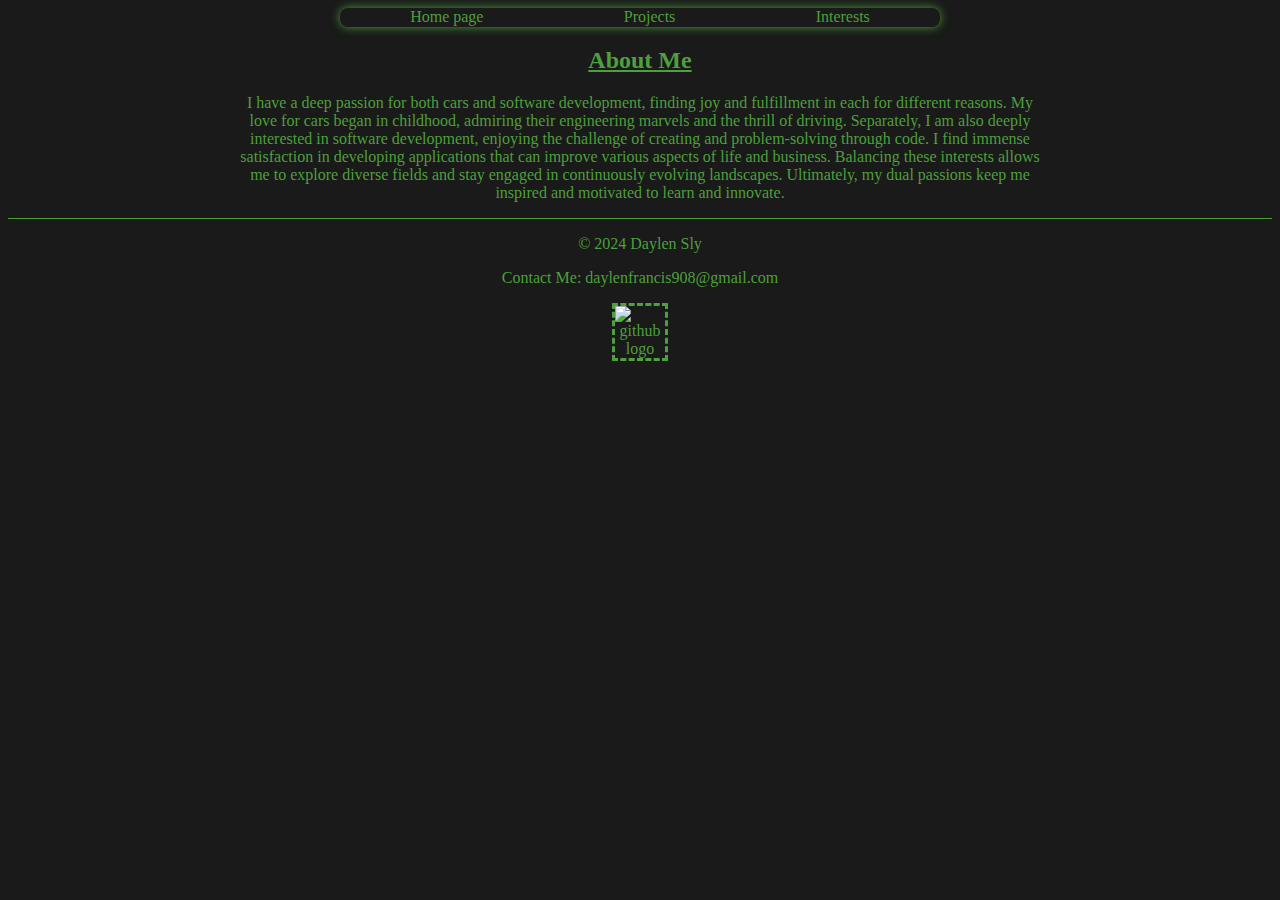
==== interest.html @ ff7aff1f "pushing portfolio projext" ====
<!DOCTYPE html>
<html lang="en">
<head>
    <meta charset="UTF-8">
    <meta name="viewport" content="width=device-width, initial-scale=1.0">
    <title>Interests</title>
    <link rel="stylesheet" href="styles.css">
    <link rel="icon" type="image/x-icon" href="https://www.oecd-nea.org/upload/docs/image/jpeg/2020-09/binary_green_2020-09-03_13-36-7_136.jpg.associated/th-320x240-binary_green_2020-09-03_13-36-7_136.jpg.jpg">
</head>
<body>
<header> 
    <nav>
        <a href="index.html">Home page</a>
        <a href="projects.html">Projects</a>
        <a href="interest.html">Interests</a>
    </nav>
</header>

<section class="aboutsection">

    <h2 class="about">About Me</h2>

    <p>I have a deep passion for both cars and software development, finding joy and fulfillment in each for different reasons. My love for cars began in childhood, admiring their engineering marvels and the thrill of driving. Separately, I am also deeply interested in software development, enjoying the challenge of creating and problem-solving through code. I find immense satisfaction in developing applications that can improve various aspects of life and business. Balancing these interests allows me to explore diverse fields and stay engaged in continuously evolving landscapes. Ultimately, my dual passions keep me inspired and motivated to learn and innovate.</p>
</section>

<footer class="hellofooter">  
    <p>&copy; 2024 Daylen Sly</p>   
    <p>Contact Me: daylenfrancis908@gmail.com</p>  
    <a  href="https://github.com/notDuckk" target="_blank"><img class="githublogo" src="https://github.githubassets.com/assets/GitHub-Mark-ea2971cee799.png" alt="github logo"></a>
    
</footer> 

</body>
</html>
---- styles.css ----
/* body template */
body {
    text-align: center;
    color:  #4E9F3D; 
    background-color: #191A19;
    
}

a {
    border-radius: 10px;
    display: flex;    
    justify-content: center;
    flex-direction: row;
    padding: 0 10px;
    color: #4E9F3D;
    text-decoration: none;
}

header {
    display: flex;
    justify-content: center;
}
/* navigation bar blueprint
 */
nav {
    display: flex;
    justify-content: space-around;
    width: 600px;
    height: 1.2em;
    box-shadow: 0px 0px 10px #4E9F3D;
    background-color: #191A19;
    border-radius: 8px;
}

nav a:hover {
    background-color: #D8E9A8;
}

.hello {
    text-align: center;
    animation-name: spinny;
    animation-duration: 10s;
    width: 10%;
}
/* special little animation for the work software to show off some skills */
@keyframes spinny {
    50% {transform:rotate(2000deg);}
}


/* make the animation to float the picture to show you that there links */
@keyframes floatUp {
    from{
        transform:scale(1);
    }
    to {
        transform: scale(1.024);
    }
}

/* image blueprint */
img{
    max-width: 22em;
    border-style: dashed;
    border-color: #4E9F3D;
    animation: floatUp;
    
    
    
}

img:hover {
    animation: floatUp 1s forwards;
}

.name {
    display: flex;
    margin-top: 20px;
}

.paragraph {
    display: flex;
    font-size: 1.5em;
    margin-top: 30px;
    text-align: justify;
}

.recipeproj {
    display: flex;
    flex-direction: column;


}

.mainsection {
    max-width: 800px;
    margin:0 auto;
}

.projectheader {
    display: flex;
    justify-content: center;
    text-decoration-line: underline;
}

.about {
    display:flex;
    justify-content: center;
    text-decoration: underline;
    
}

.aboutsection {
    max-width: 800px;
    margin:0 auto;
}

.indexsection {
    max-width: 800px;
    margin: 0 auto;
}

.githublogo {
    width: 50px;
}

.hellofooter {
    border-top: #4E9F3D 1px solid;
    margin-top: 10px;
   
}

@media (max-width: 600px){

    .paragraph {
        font-size: 1.2em;
    }

    .hello {
        width: 30%
    }

}








/* rgba(0,0,0,0.1); */
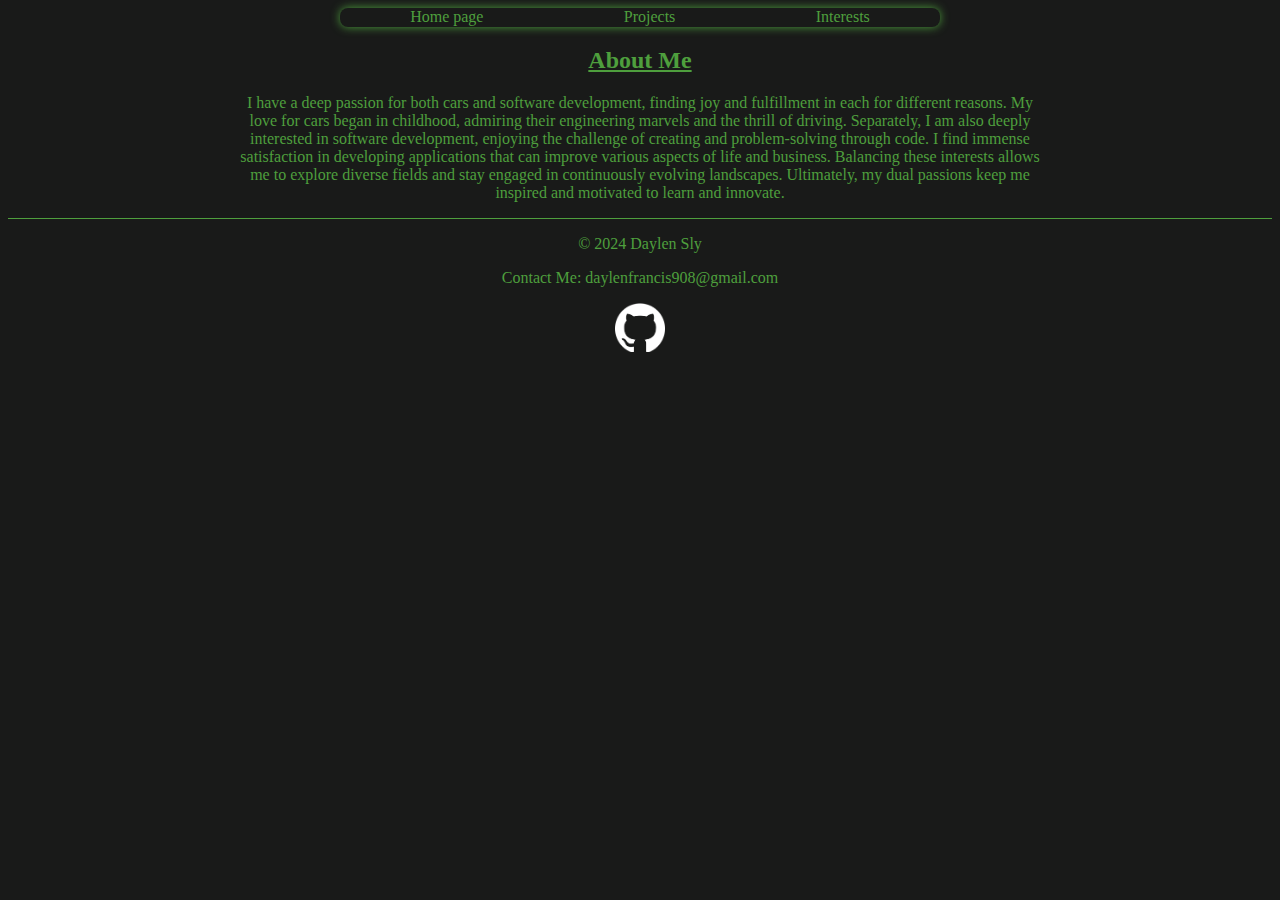
==== commit e94c18b3: "Update interest.html" ====
--- a/interest.html
+++ b/interest.html
@@ -26,9 +26,9 @@
 <footer class="hellofooter">  
     <p>&copy; 2024 Daylen Sly</p>   
     <p>Contact Me: daylenfrancis908@gmail.com</p>  
-    <a  href="https://github.com/notDuckk" target="_blank"><img class="githublogo" src="https://github.githubassets.com/assets/GitHub-Mark-ea2971cee799.png" alt="github logo"></a>
+    <a  href="https://github.com/notDuckk" target="_blank"><img class="githublogo" src="./githubLogo.png" alt="github logo"></a>
     
 </footer> 
 
 </body>
-</html>+</html>
--- a/styles.css
+++ b/styles.css
@@ -2,8 +2,7 @@
 body {
     text-align: center;
     color:  #4E9F3D; 
-    background-color: #191A19;
-    
+    background-color: #191A19;   
 }
 
 a {
@@ -122,6 +121,7 @@
 
 .githublogo {
     width: 50px;
+    border: none;
 }
 
 .hellofooter {
